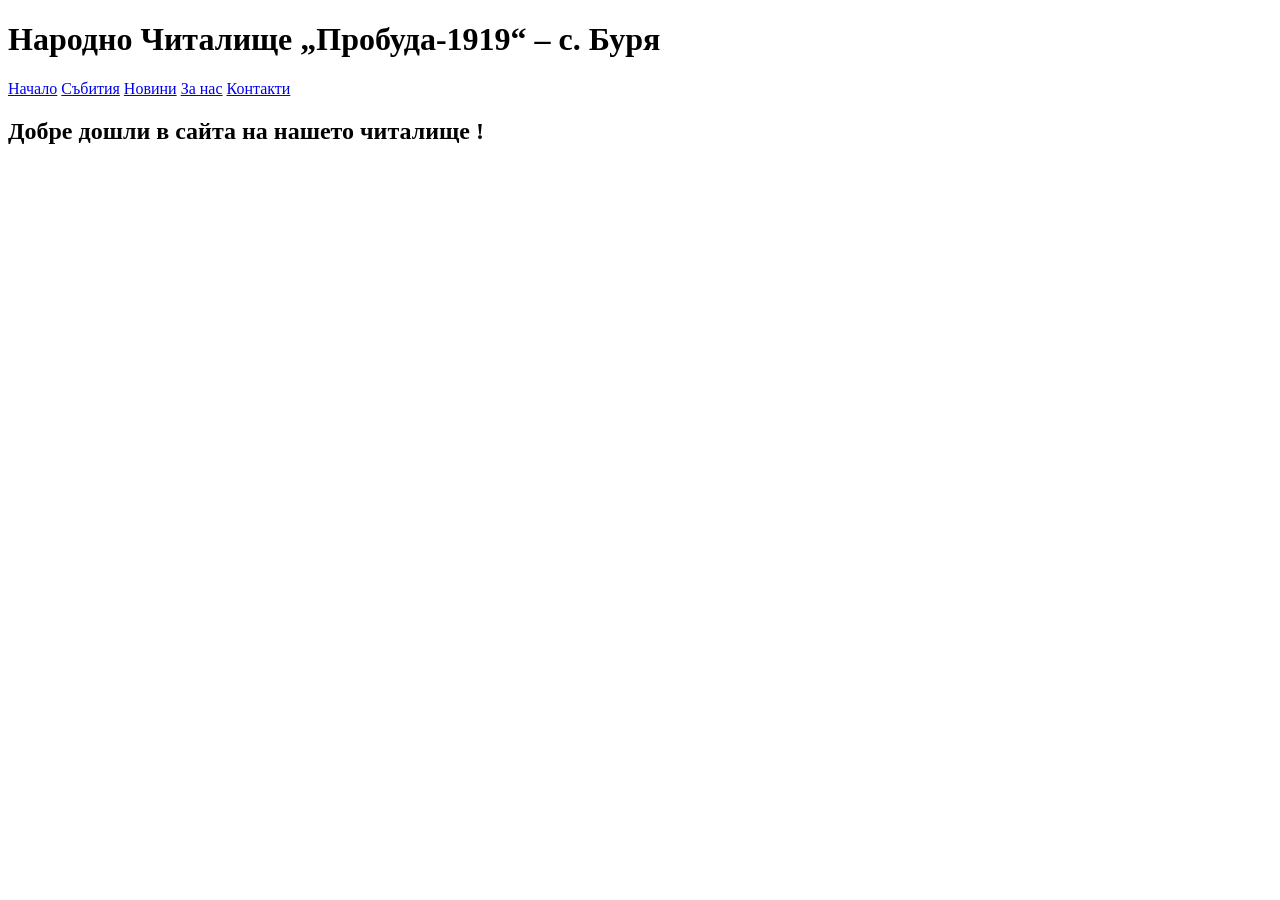
==== index.html @ 7e6ccb74 "Add files via upload" ====
<!DOCTYPE html>
<html lang="bg">
<head>
    <meta charset="UTF-8">
    <title>НЧ "Пробуда-1919" – с. Буря</title>
    <link rel="stylesheet" href="css/style.css">
</head>
<body>

<header class="hero">
    <div class="overlay"></div>

    <h1 class="title-chitalishte">Народно Читалище „Пробуда‑1919“ – с. Буря</h1>

    <nav>
    <a href="index.html">Начало</a>
    <a href="events.html">Събития</a>
    <a href="news.html">Новини</a>
    <a href="about.html">За нас</a>
    <a href="contacts.html">Контакти</a>
</nav>
</header>


<main>
    <section class="intro">
        <h2>Добре дошли в сайта на нашето читалище
!</h2>
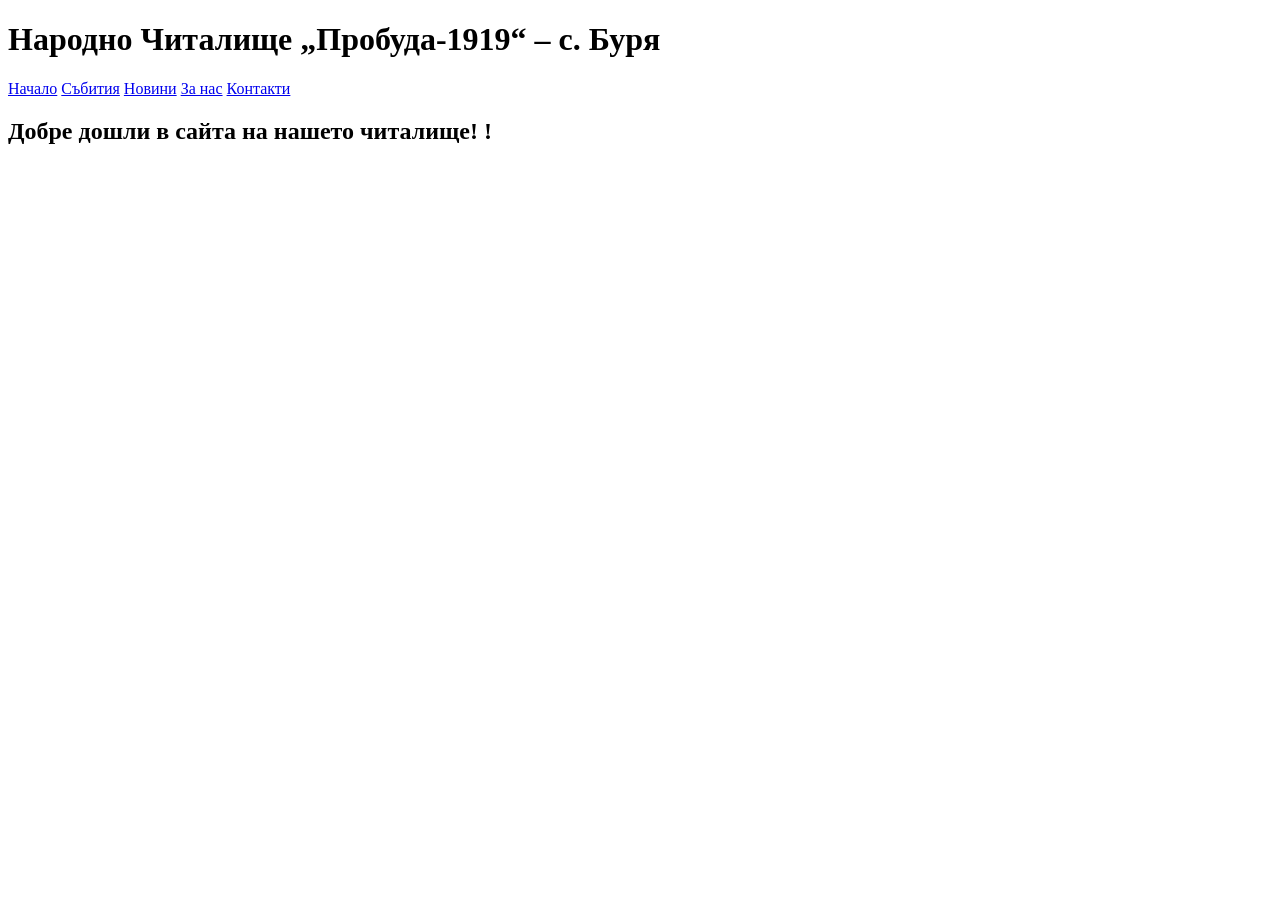
==== commit e662824d: "Update index.html" ====
--- a/index.html
+++ b/index.html
@@ -2,7 +2,7 @@
 <html lang="bg">
 <head>
     <meta charset="UTF-8">
-    <title>НЧ "Пробуда-1919" – с. Буря</title>
+    <title>Народно Читалище "Пробуда-1919" – с. Буря</title>
     <link rel="stylesheet" href="css/style.css">
 </head>
 <body>
@@ -12,17 +12,17 @@
 
     <h1 class="title-chitalishte">Народно Читалище „Пробуда‑1919“ – с. Буря</h1>
 
-    <nav>
-    <a href="index.html">Начало</a>
-    <a href="events.html">Събития</a>
-    <a href="news.html">Новини</a>
-    <a href="about.html">За нас</a>
-    <a href="contacts.html">Контакти</a>
-</nav>
+  <nav>
+        <a href="index.html">Начало</a>
+        <a href="events.html">Събития</a>
+        <a href="news.html">Новини</a>
+        <a href="about.html">За нас</a>
+        <a href="contacts.html">Контакти</a>
+    </nav>
 </header>
 
 
 <main>
     <section class="intro">
-        <h2>Добре дошли в сайта на нашето читалище
-!</h2>+        <h2>Добре дошли в сайта на нашето читалище!
+!</h2>
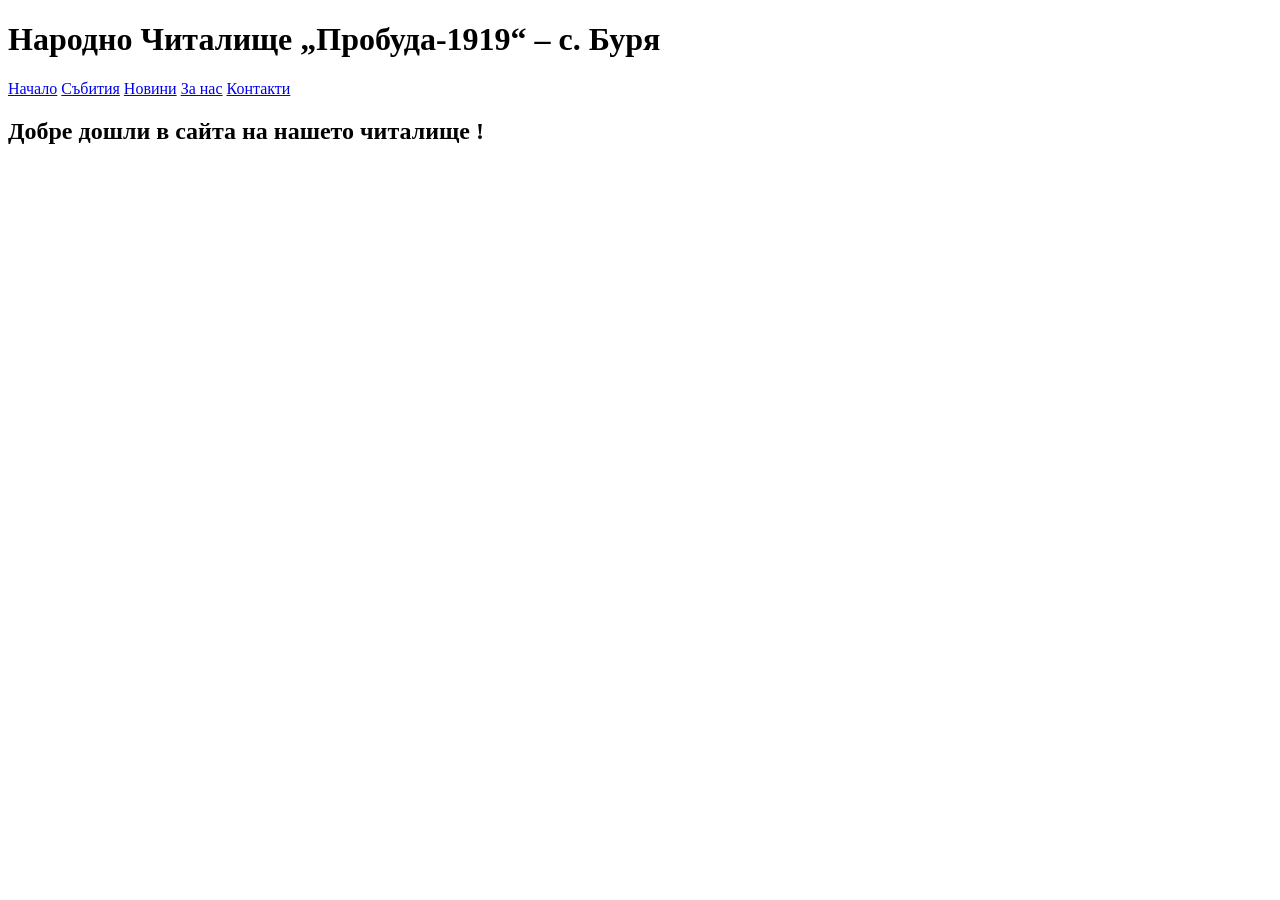
==== commit e5b45569: "Update index.html" ====
--- a/index.html
+++ b/index.html
@@ -2,7 +2,7 @@
 <html lang="bg">
 <head>
     <meta charset="UTF-8">
-    <title>Народно Читалище "Пробуда-1919" – с. Буря</title>
+    <title>НЧ "Пробуда-1919" – с. Буря</title>
     <link rel="stylesheet" href="css/style.css">
 </head>
 <body>
@@ -24,5 +24,5 @@
 
 <main>
     <section class="intro">
-        <h2>Добре дошли в сайта на нашето читалище!
+        <h2>Добре дошли в сайта на нашето читалище
 !</h2>
